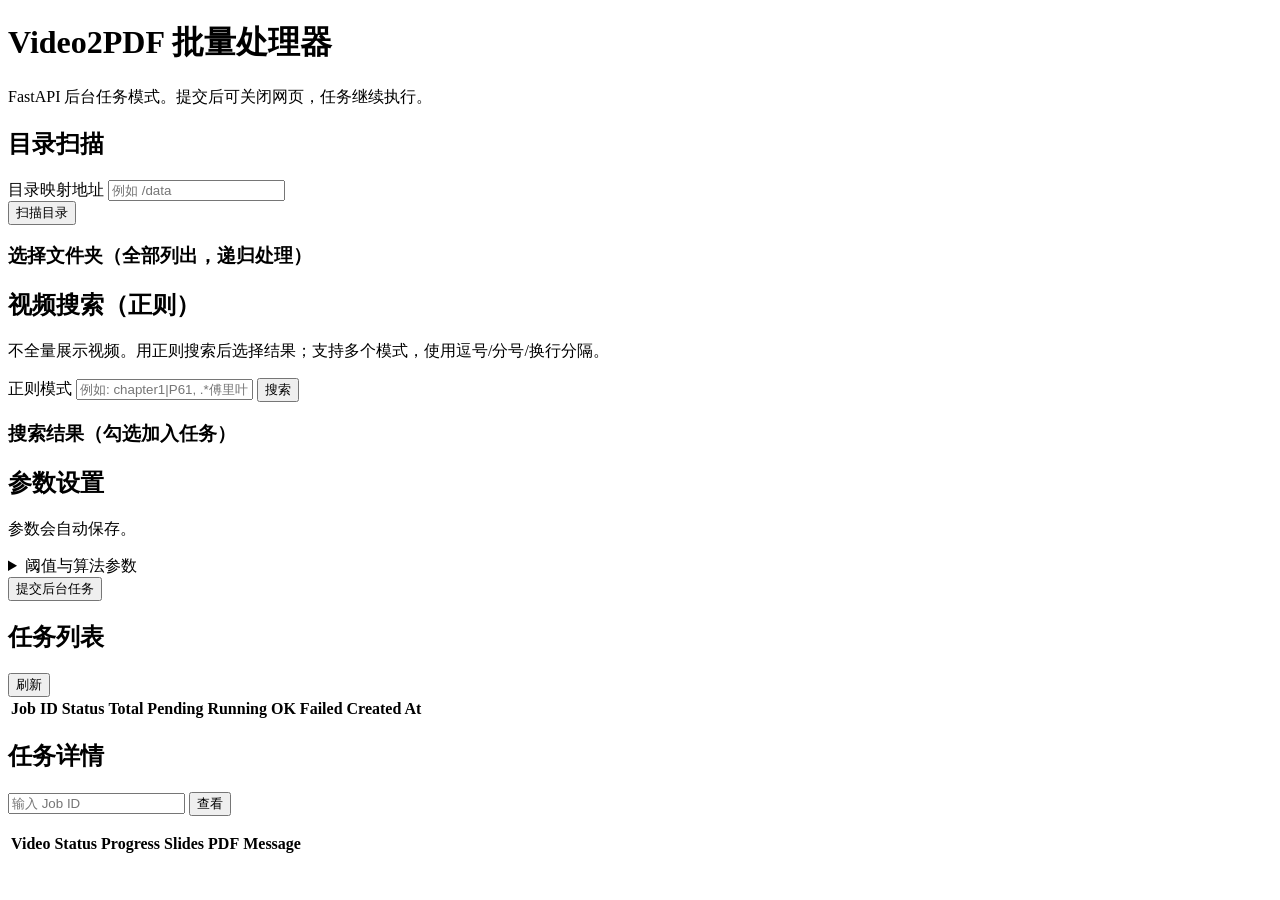
==== web/index.html @ 6fad9330 "✨ feat(web): 增加基于 FastAPI 的 Web 界面和 API 支持 - 【新增】创建 `api_app.py`，实现视频扫描、任务管理及配置保存的后端 API - 【新增】实现 `J" ====
<!doctype html>
<html lang="zh-CN">
  <head>
    <meta charset="utf-8" />
    <meta name="viewport" content="width=device-width, initial-scale=1" />
    <title>Video2PDF FastAPI</title>
    <link rel="stylesheet" href="/static/style.css" />
  </head>
  <body>
    <header class="hero">
      <h1>Video2PDF 批量处理器</h1>
      <p>FastAPI 后台任务模式。提交后可关闭网页，任务继续执行。</p>
    </header>

    <main class="container">
      <section class="card">
        <h2>目录扫描</h2>
        <div class="row">
          <label for="rootDir">目录映射地址</label>
          <input id="rootDir" type="text" placeholder="例如 /data" />
        </div>
        <div class="row actions">
          <button id="scanBtn">扫描目录</button>
        </div>
        <p id="scanStatus" class="hint"></p>

        <div class="pickers one-col">
          <div>
            <h3>选择文件夹（全部列出，递归处理）</h3>
            <div id="folderList" class="checklist"></div>
          </div>
        </div>
      </section>

      <section class="card">
        <h2>视频搜索（正则）</h2>
        <p class="hint">不全量展示视频。用正则搜索后选择结果；支持多个模式，使用逗号/分号/换行分隔。</p>
        <div class="row">
          <label for="videoPattern">正则模式</label>
          <input id="videoPattern" type="text" placeholder="例如: chapter1|P61, .*傅里叶.*" />
          <button id="searchVideosBtn">搜索</button>
        </div>
        <p id="searchStatus" class="hint"></p>
        <div class="pickers one-col">
          <div>
            <h3>搜索结果（勾选加入任务）</h3>
            <div id="fileList" class="checklist"></div>
          </div>
        </div>
      </section>

      <section class="card">
        <h2>参数设置</h2>
        <p id="settingsStatus" class="hint">参数会自动保存。</p>
        <details>
          <summary>阈值与算法参数</summary>
          <div class="grid">
            <label>算法
              <select id="algorithm">
                <option value="MOG2">MOG2</option>
                <option value="KNN">KNN</option>
                <option value="FrameDiff">FrameDiff</option>
              </select>
            </label>
            <label>处理帧间隔
              <input id="frameRate" type="number" min="1" max="6" value="1" />
            </label>
            <label>Warmup 帧数
              <input id="warmupFrames" type="number" min="0" max="50" value="1" />
            </label>
            <label>缩放宽度
              <input id="resizeWidth" type="number" min="320" max="1600" value="640" />
            </label>
            <label>背景历史
              <input id="history" type="number" min="5" max="300" value="15" />
            </label>
            <label>MOG2 varThreshold
              <input id="varThreshold" type="number" min="1" max="200" value="16" step="0.1" />
            </label>
            <label>KNN distThreshold
              <input id="distThreshold" type="number" min="10" max="2000" value="400" step="1" />
            </label>
            <label>静止阈值 (%)
              <input id="stablePercent" type="number" min="0.01" max="10" value="0.1" step="0.01" />
            </label>
            <label>运动阈值 (%)
              <input id="motionPercent" type="number" min="0.1" max="30" value="2" step="0.1" />
            </label>
            <label>FrameDiff 二值阈值
              <input id="diffBinaryThreshold" type="number" min="1" max="255" value="80" />
            </label>
            <label>FrameDiff 运动阈值 (%)
              <input id="diffMotionPercent" type="number" min="0.01" max="15" value="0.06" step="0.01" />
            </label>
            <label>FrameDiff 延迟抓取帧数
              <input id="elapsedFrameThreshold" type="number" min="1" max="300" value="85" />
            </label>
            <label>哈希算法
              <select id="hashFunc">
                <option value="dhash">dhash</option>
                <option value="phash">phash</option>
                <option value="ahash">ahash</option>
              </select>
            </label>
            <label>哈希尺寸
              <input id="hashSize" type="number" min="8" max="24" value="12" />
            </label>
            <label>相似度阈值 (%)
              <input id="similarityThreshold" type="number" min="85" max="100" value="96" />
            </label>
            <label>去重历史窗口
              <input id="hashQueueLen" type="number" min="1" max="30" value="5" />
            </label>
          </div>
          <div class="row check-row">
            <label><input id="removeDuplicates" type="checkbox" checked /> 自动去重</label>
            <label><input id="keepIntermediate" type="checkbox" /> 保留中间截图</label>
          </div>
        </details>

        <div class="row actions">
          <button id="submitBtn" class="primary">提交后台任务</button>
        </div>
        <p id="submitStatus" class="hint"></p>
      </section>

      <section class="card">
        <div class="row split">
          <h2>任务列表</h2>
          <button id="refreshJobsBtn">刷新</button>
        </div>
        <div class="table-wrap">
          <table id="jobsTable">
            <thead>
              <tr>
                <th>Job ID</th>
                <th>Status</th>
                <th>Total</th>
                <th>Pending</th>
                <th>Running</th>
                <th>OK</th>
                <th>Failed</th>
                <th>Created At</th>
              </tr>
            </thead>
            <tbody></tbody>
          </table>
        </div>
      </section>

      <section class="card">
        <div class="row split">
          <h2>任务详情</h2>
          <div class="inline">
            <input id="jobIdInput" type="text" placeholder="输入 Job ID" />
            <button id="viewDetailBtn">查看</button>
          </div>
        </div>
        <p id="detailStatus" class="hint"></p>
        <div class="table-wrap">
          <table id="detailTable">
            <thead>
              <tr>
                <th>Video</th>
                <th>Status</th>
                <th>Progress</th>
                <th>Slides</th>
                <th>PDF</th>
                <th>Message</th>
              </tr>
            </thead>
            <tbody></tbody>
          </table>
        </div>
      </section>
    </main>

    <script src="/static/app.js"></script>
  </body>
</html>
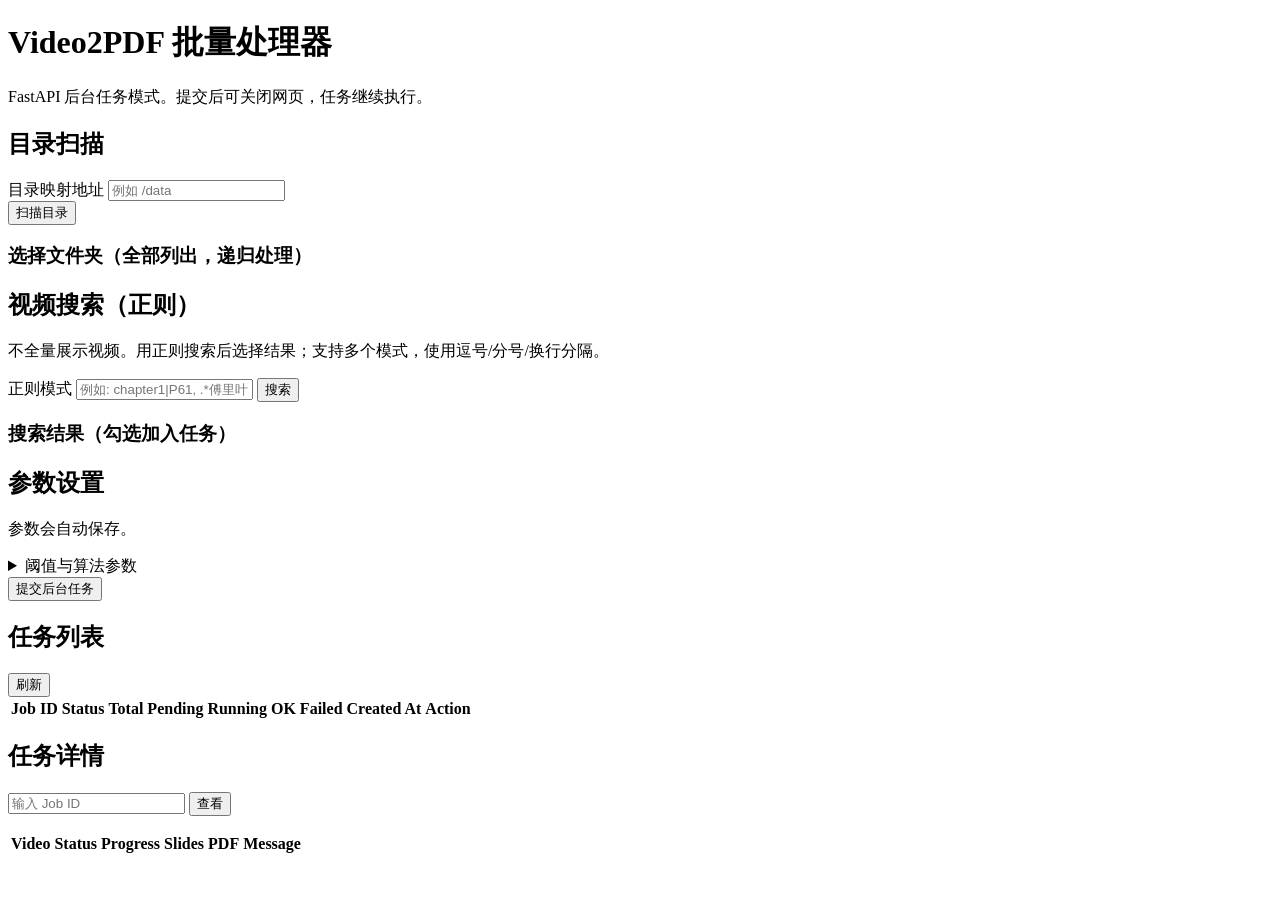
==== commit 76dd2e8a: "✨ feat(core): 实现任务停止功能及相关 API 和 UI 支持 - 【API】在 `api_app.py` 中新增 `POST /api/jobs/{job_id}/stop` 接口，支持" ====
--- a/web/index.html
+++ b/web/index.html
@@ -141,6 +141,7 @@
                 <th>OK</th>
                 <th>Failed</th>
                 <th>Created At</th>
+                <th>Action</th>
               </tr>
             </thead>
             <tbody></tbody>
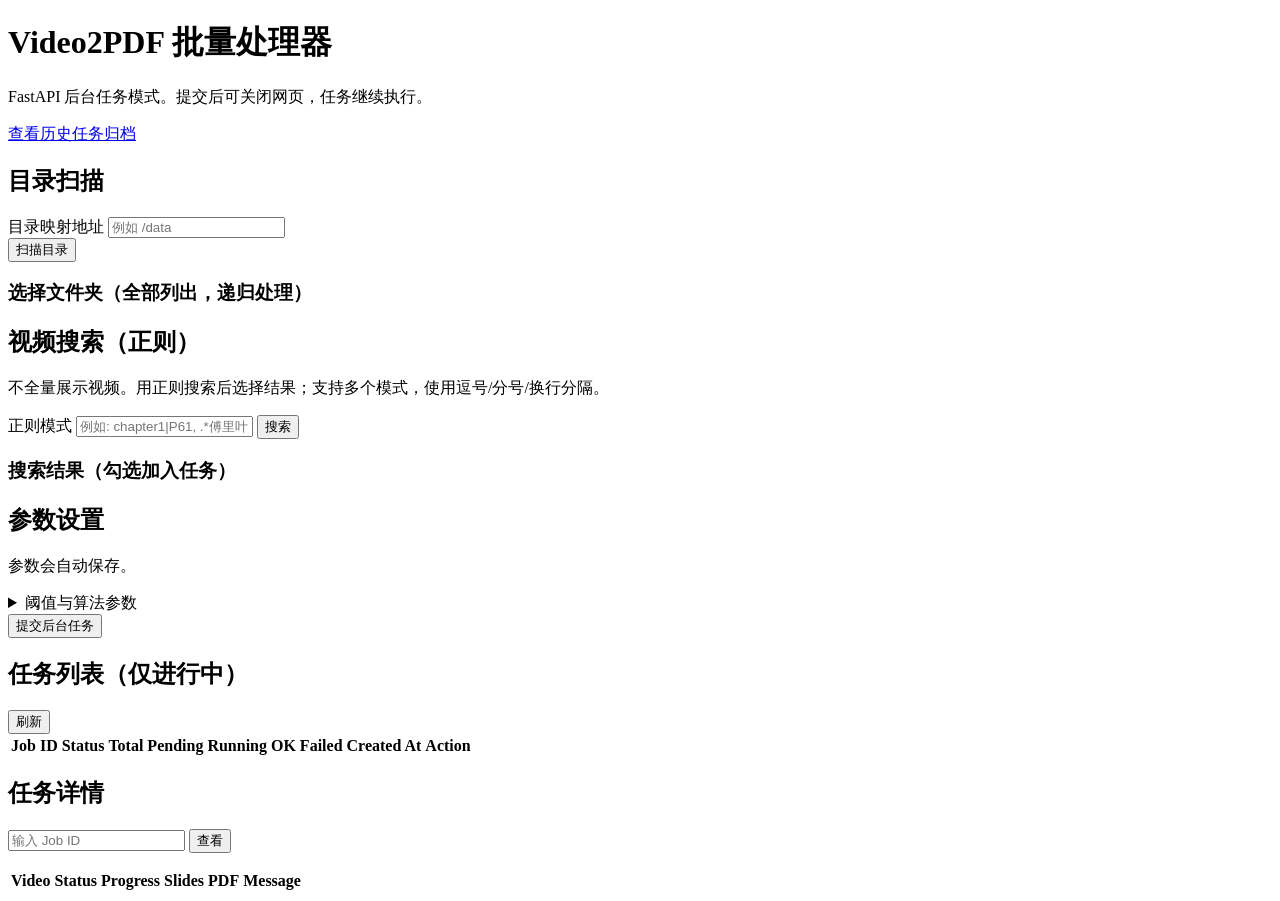
==== commit cd9b0591: "✨ feat(core): 新增帧差法辅助精细化提取与历史记录页面 - 【engine】在背景建模算法中引入 `enable_frame_diff_refine` 选项，通过帧差法辅助判断画面稳定性，" ====
--- a/web/index.html
+++ b/web/index.html
@@ -10,6 +10,7 @@
     <header class="hero">
       <h1>Video2PDF 批量处理器</h1>
       <p>FastAPI 后台任务模式。提交后可关闭网页，任务继续执行。</p>
+      <p class="hero-links"><a href="/history">查看历史任务归档</a></p>
     </header>
 
     <main class="container">
@@ -113,6 +114,7 @@
             </label>
           </div>
           <div class="row check-row">
+            <label><input id="enableFrameDiffRefine" type="checkbox" /> 在 MOG2/KNN 中启用 FrameDiff 二次确认</label>
             <label><input id="removeDuplicates" type="checkbox" checked /> 自动去重</label>
             <label><input id="keepIntermediate" type="checkbox" /> 保留中间截图</label>
           </div>
@@ -126,7 +128,7 @@
 
       <section class="card">
         <div class="row split">
-          <h2>任务列表</h2>
+          <h2>任务列表（仅进行中）</h2>
           <button id="refreshJobsBtn">刷新</button>
         </div>
         <div class="table-wrap">
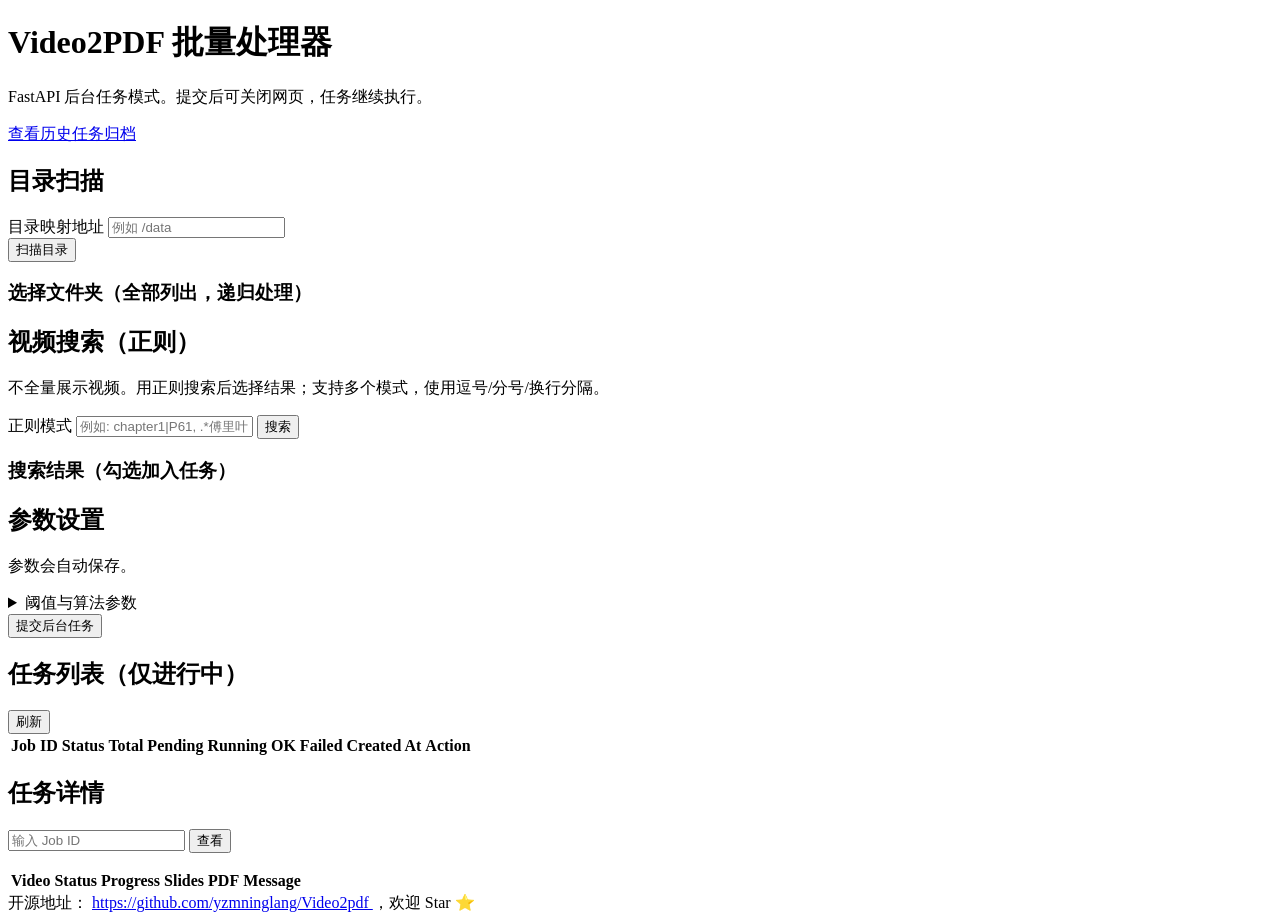
==== commit 3b81d189: "✨ feat(history): 添加开源地址页脚 - 【新增】在页面底部添加 site-footer 容器 - 【内容】包含 GitHub 仓库链接并引导用户 Star  ✨ feat(index)" ====
--- a/web/index.html
+++ b/web/index.html
@@ -115,6 +115,8 @@
           </div>
           <div class="row check-row">
             <label><input id="enableFrameDiffRefine" type="checkbox" /> 在 MOG2/KNN 中启用 FrameDiff 二次确认</label>
+            <label><input id="autoDetectOrientation" type="checkbox" /> 自动检测竖屏并按每页横向 3 图合成 PDF</label>
+            <label><input id="forcePortrait916" type="checkbox" /> 强制 9:16（抽帧图统一拉伸为竖屏并按竖屏模式排版）</label>
             <label><input id="removeDuplicates" type="checkbox" checked /> 自动去重</label>
             <label><input id="keepIntermediate" type="checkbox" /> 保留中间截图</label>
           </div>
@@ -178,6 +180,14 @@
       </section>
     </main>
 
+    <footer class="site-footer">
+      开源地址：
+      <a href="https://github.com/yzmninglang/Video2pdf" target="_blank" rel="noopener noreferrer">
+        https://github.com/yzmninglang/Video2pdf
+      </a>
+      ，欢迎 Star ⭐
+    </footer>
+
     <script src="/static/app.js"></script>
   </body>
 </html>
